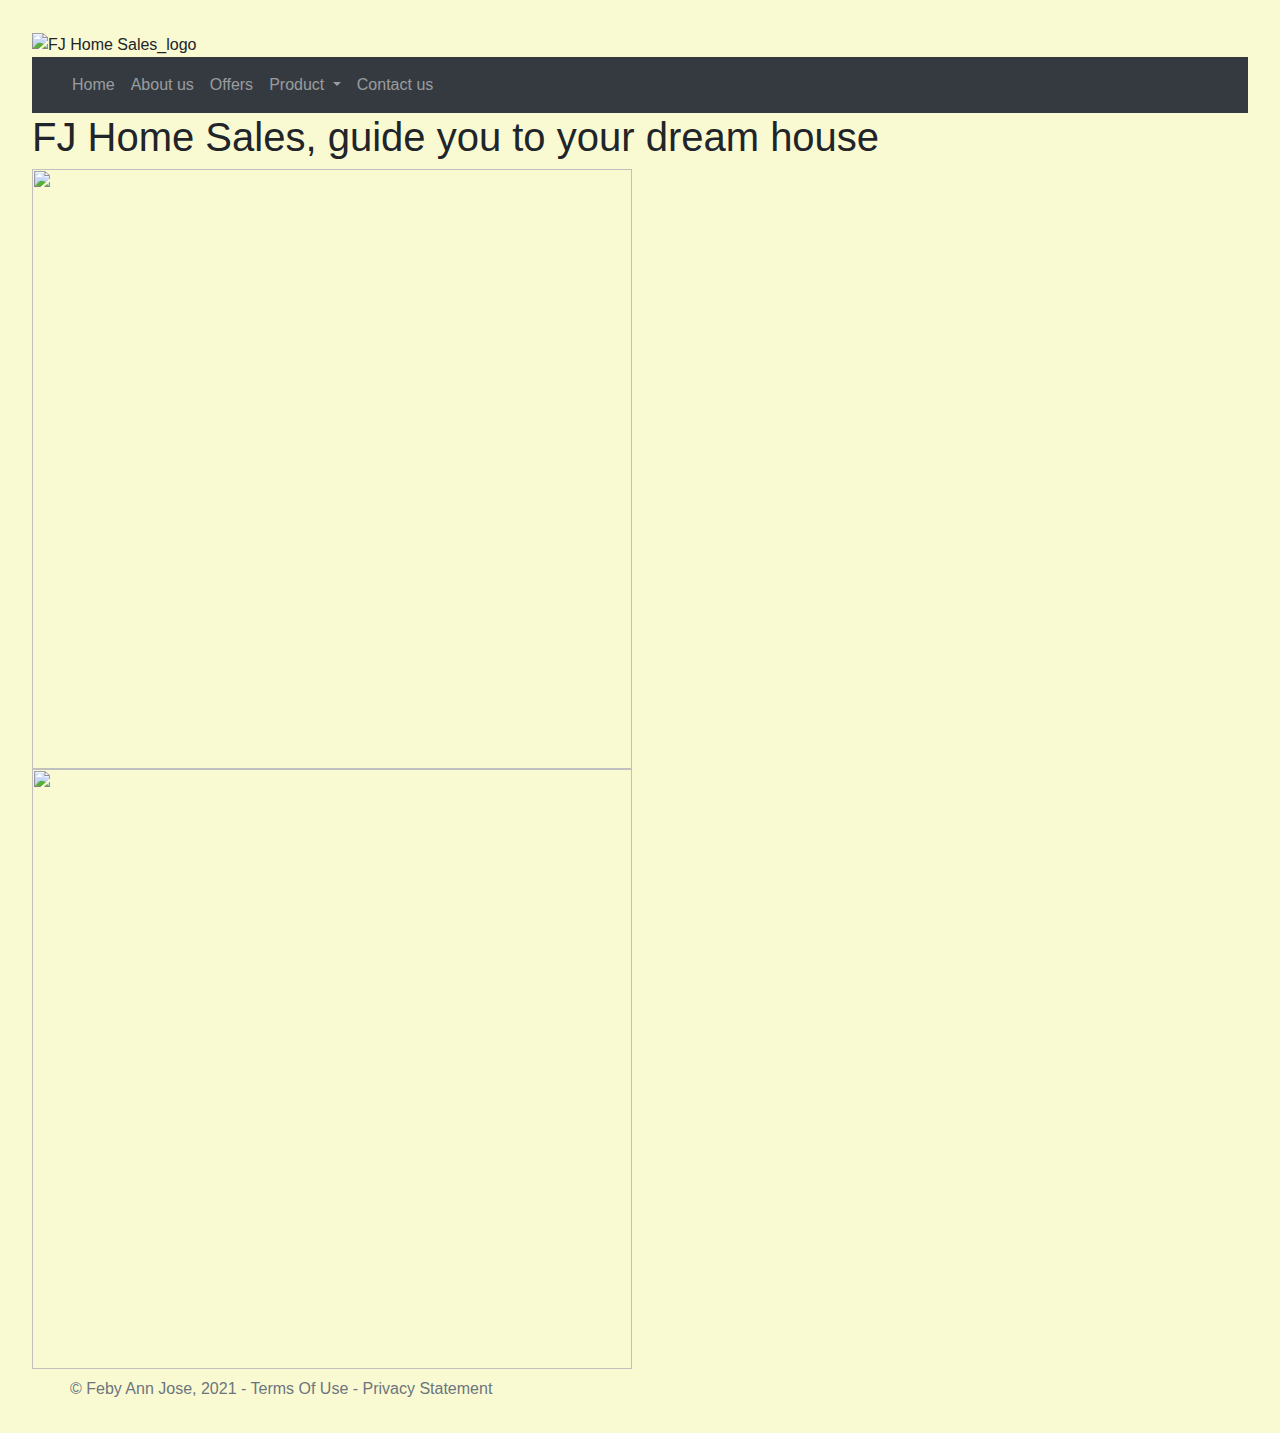
==== index.html @ 1e7676d3 "initial commit" ====
<!DOCTYPE html>
<html lang="en">
<head>
    <meta charset="UTF-8">
    <title>My Test Page</title>
    <link rel="stylesheet" href="https://stackpath.bootstrapcdn.com/bootstrap/4.3.1/css/bootstrap.min.css" integrity="sha384-ggOyR0iXCbMQv3Xipma34MD+dH/1fQ784/j6cY/iJTQUOhcWr7x9JvoRxT2MZw1T" crossorigin="anonymous"></head>
<link href="main.css" rel="stylesheet" >

<body>

<header>

    <img src="FJ Home Sales_logo.gif" height="80"
         alt="FJ Home Sales_logo">

<div class="container-fluid">
    <div class="row">

        <nav class="navbar navbar-expand-md
                    justify-content-start
                    bg-dark navbar-dark
                    col-12">
            <!-- Brand -->
            <a class="navbar-brand" href="index.html"></a>
            <!-- Responsive Button for the smaller menu -->
            <button class="navbar-toggler" type="button"
                    data-toggle="collapse" data-target="#collapsibleNavbar">
                <span class="navbar-toggler-icon"></span>
            </button>
            <!-- Links -->
            <div class="collapse navbar-collapse" id="collapsibleNavbar">
                <ul class="navbar-nav">
                    <li class="nav-item">
                        <a class="nav-link" href="index.html">Home</a>
                    </li>
                    <li class="nav-item">
                        <a class="nav-link" href="about.html">About us</a>
                    </li>
                    <li class="nav-item">
                        <a class="nav-link" href="about.html">Offers</a>
                    </li>
                    <!-- Dropdown -->
                    <li class="nav-item dropdown">
                        <a class="nav-link dropdown-toggle" href="#" id="navbardrop" data-toggle="dropdown">
                            Product
                        </a>
                        <div class="dropdown-menu">
                            <a class="dropdown-item" href="product.html">Product</a>
                            <a class="dropdown-item" href="features.html">Features</a>

                    <li class="nav-item">
                        <a class="nav-link" href="contact.html">Contact us</a>

                    </li>


                        </div>
                    </li>
                </ul>
            </div>
        </nav>

    </div>
    <div>


    </div>
    <header>
        <h1>
            FJ Home Sales, guide you to your dream house
        </h1>
        <h2>
        <img src="single house.jpg" height="600" width="600">
            <aside>
                <img src="big family house.jpeg" height="600" width="600">

            </aside>





        </h2>
        <h5>



    </header>



        <footer class="footer page-footer font-small ">
            <div class="container">
                <div class="row">
                    <span class="text-muted">&copy; Feby Ann  Jose, 2021 -  Terms Of Use  -  Privacy Statement</span>
                </div>

        </footer>

        <script src="https://code.jquery.com/jquery-3.3.1.slim.min.js" integrity="sha384-q8i/X+965DzO0rT7abK41JStQIAqVgRVzpbzo5smXKp4YfRvH+8abtTE1Pi6jizo" crossorigin="anonymous"></script>
        <script src="https://cdnjs.cloudflare.com/ajax/libs/popper.js/1.14.7/umd/popper.min.js" integrity="sha384-UO2eT0CpHqdSJQ6hJty5KVphtPhzWj9WO1clHTMGa3JDZwrnQq4sF86dIHNDz0W1" crossorigin="anonymous"></script>
        <script src="https://stackpath.bootstrapcdn.com/bootstrap/4.3.1/js/bootstrap.min.js" integrity="sha384-JjSmVgyd0p3pXB1rRibZUAYoIIy6OrQ6VrjIEaFf/nJGzIxFDsf4x0xIM+B07jRM" crossorigin="anonymous"></script>
</body>




</html>
---- main.css ----
/* the styles for the elements */
body {
    font-family: Arial, Helvetica, sans-serif;
    font-size: 100%;



    padding: 2em;
    background-color: lightgoldenrodyellow;
}
main h1{
    font-size: 150%;
    background-color: white;
    border: #931420 5px double;
    border-radius: 15px;
    padding: 10px;
    box-shadow: 3px 3px 3px 3px black;
    text-indent: 45px;
}
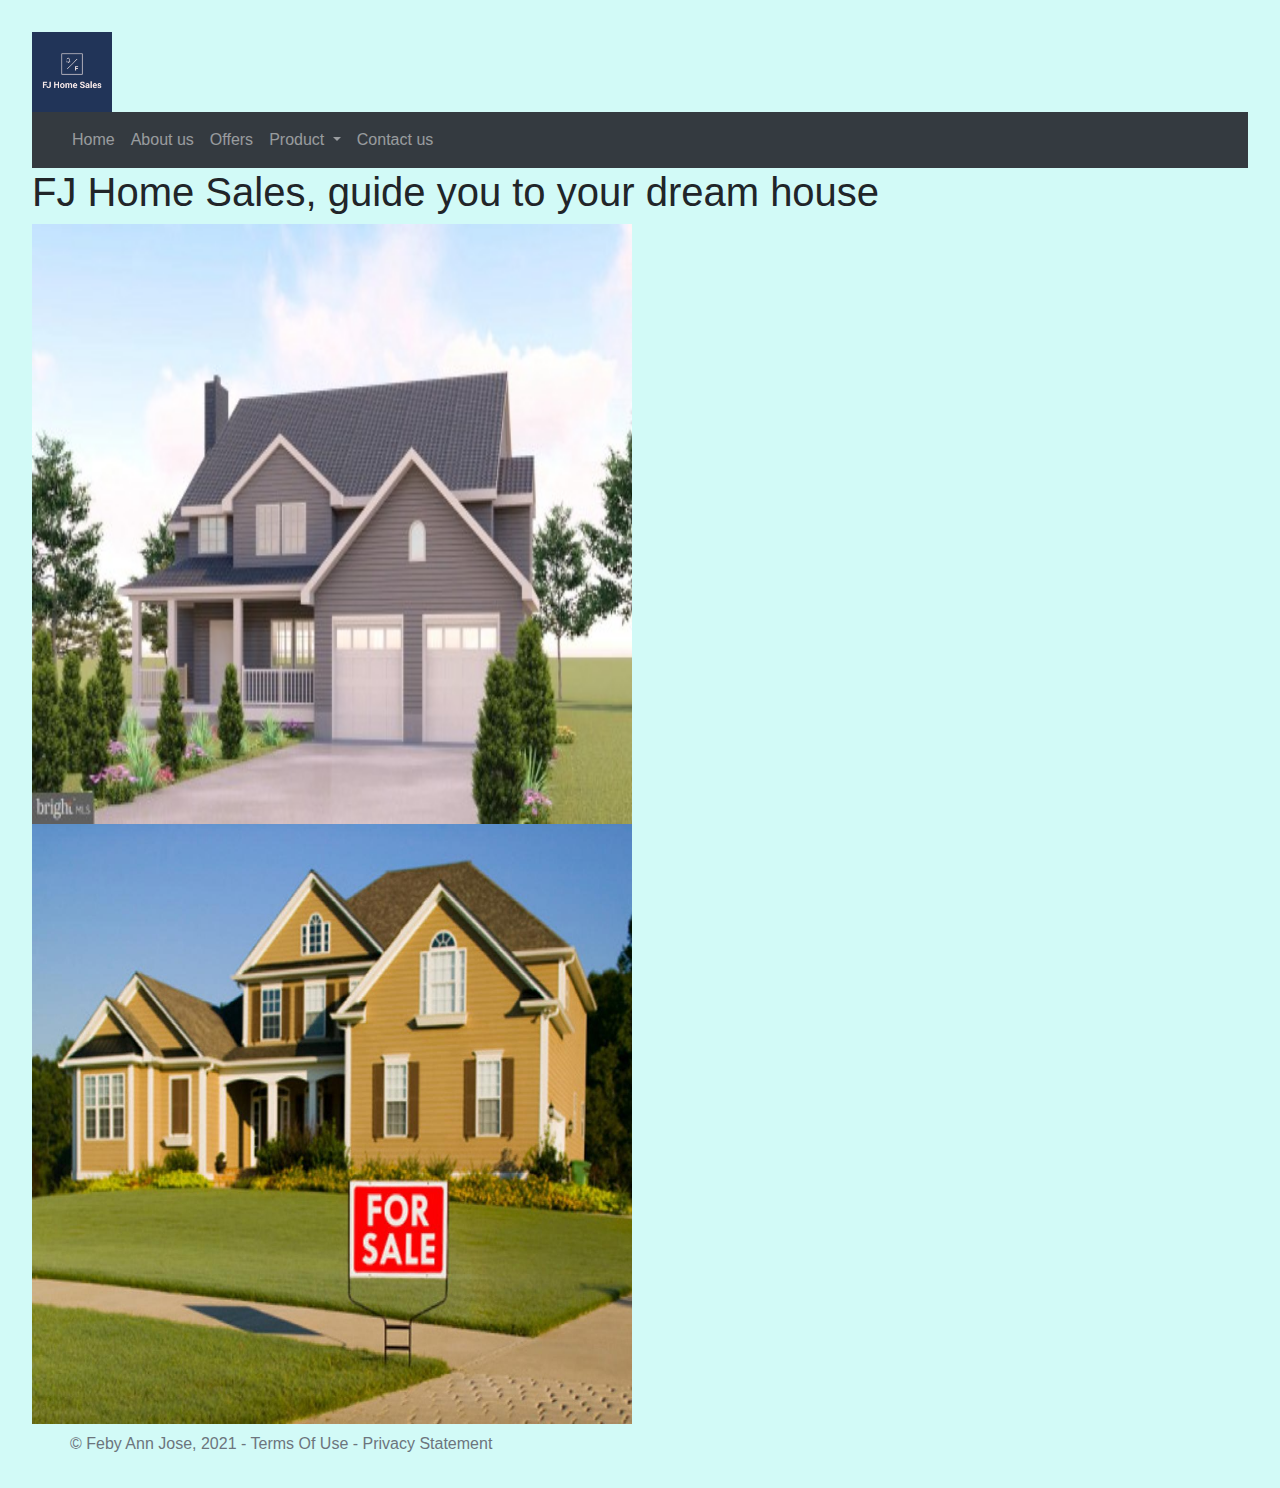
==== commit fb6d571a: "Update index.html" ====
--- a/index.html
+++ b/index.html
@@ -37,7 +37,7 @@
                         <a class="nav-link" href="about.html">About us</a>
                     </li>
                     <li class="nav-item">
-                        <a class="nav-link" href="about.html">Offers</a>
+                        <a class="nav-link" href="Offers.html">Offers</a>
                     </li>
                     <!-- Dropdown -->
                     <li class="nav-item dropdown">
@@ -105,4 +105,4 @@
 
 
 
-</html>+</html>
--- a/main.css
+++ b/main.css
@@ -6,7 +6,7 @@
 
 
     padding: 2em;
-    background-color: lightgoldenrodyellow;
+    background-color: #d2faf7;
 }
 main h1{
     font-size: 150%;
@@ -16,4 +16,4 @@
     padding: 10px;
     box-shadow: 3px 3px 3px 3px black;
     text-indent: 45px;
-}+}
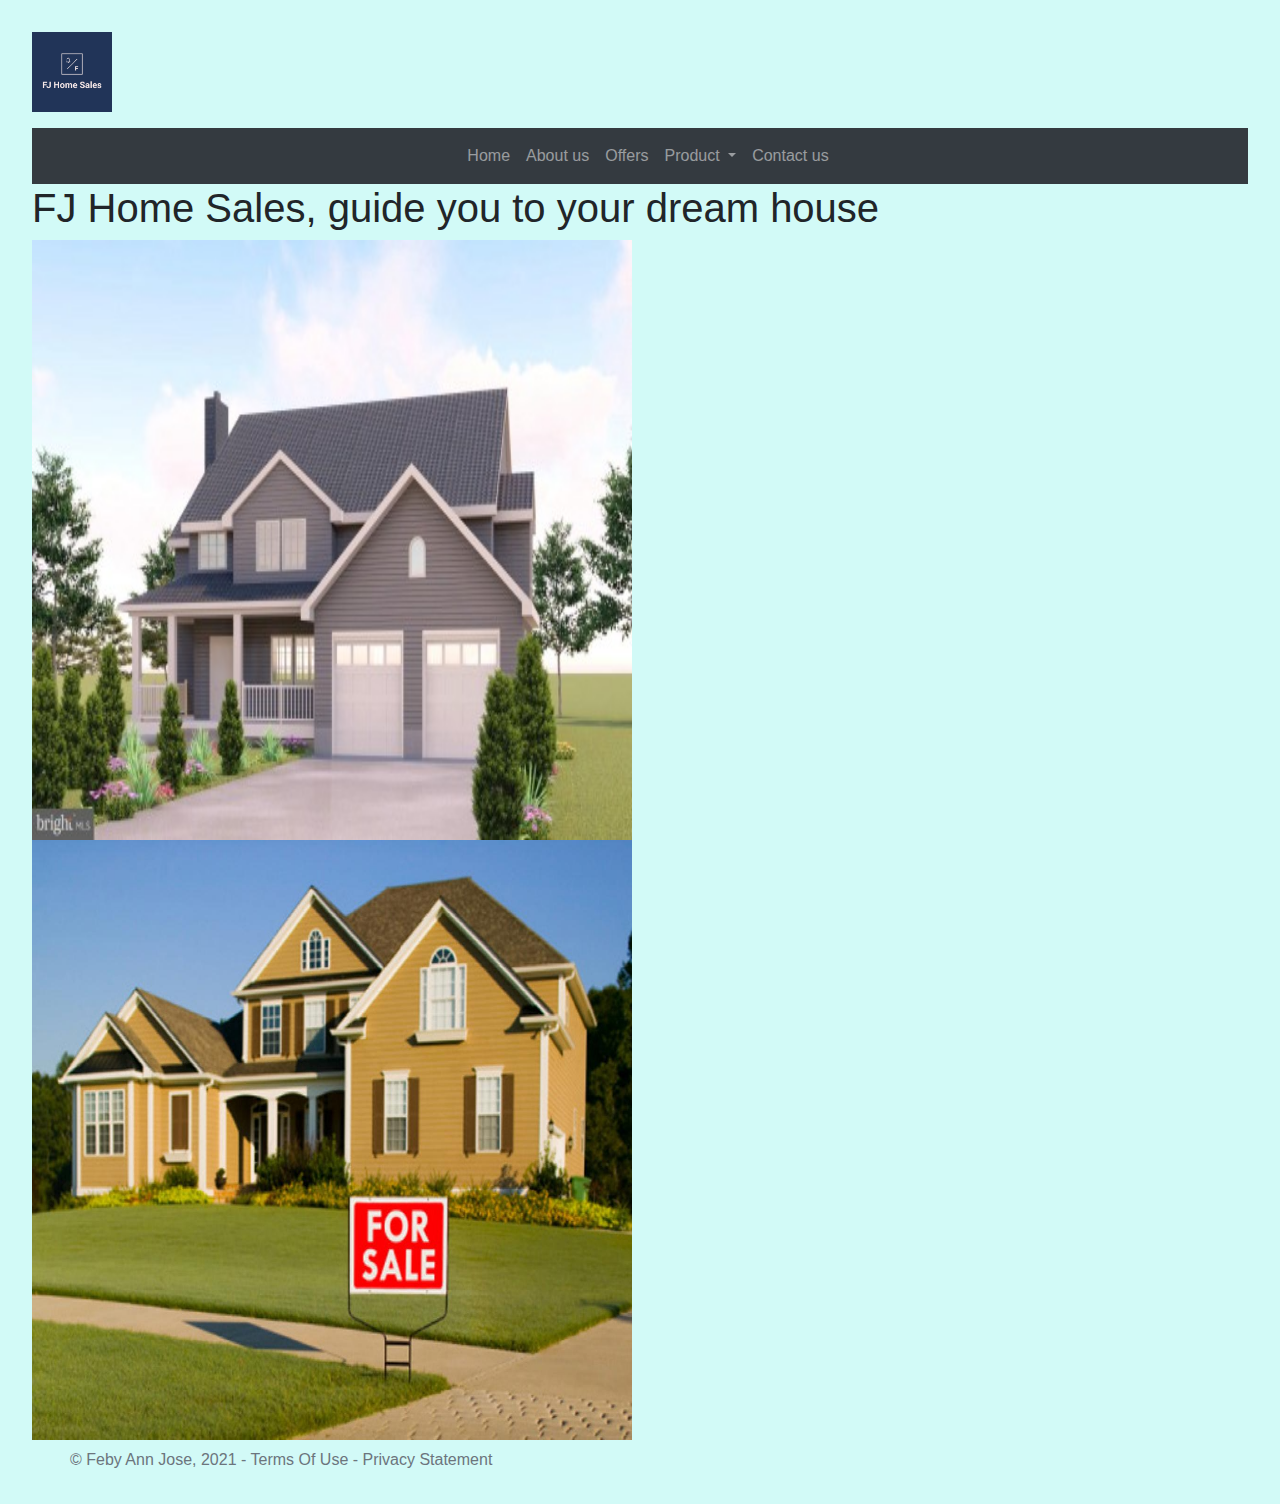
==== commit 2a25d134: "Update index.html" ====
--- a/index.html
+++ b/index.html
@@ -12,6 +12,7 @@
 
     <img src="FJ Home Sales_logo.gif" height="80"
          alt="FJ Home Sales_logo">
+    <p> </p>
 
 <div class="container-fluid">
     <div class="row">
--- a/main.css
+++ b/main.css
@@ -17,3 +17,16 @@
     box-shadow: 3px 3px 3px 3px black;
     text-indent: 45px;
 }
+.navbar .navbar-nav {
+    position: relative;
+    float: none;
+    text-align: center;
+    margin: auto;
+}
+.form-inline{
+    position: relative;
+    float: right;
+    alignment: right;
+    margin: auto;
+    text-align: center;
+}
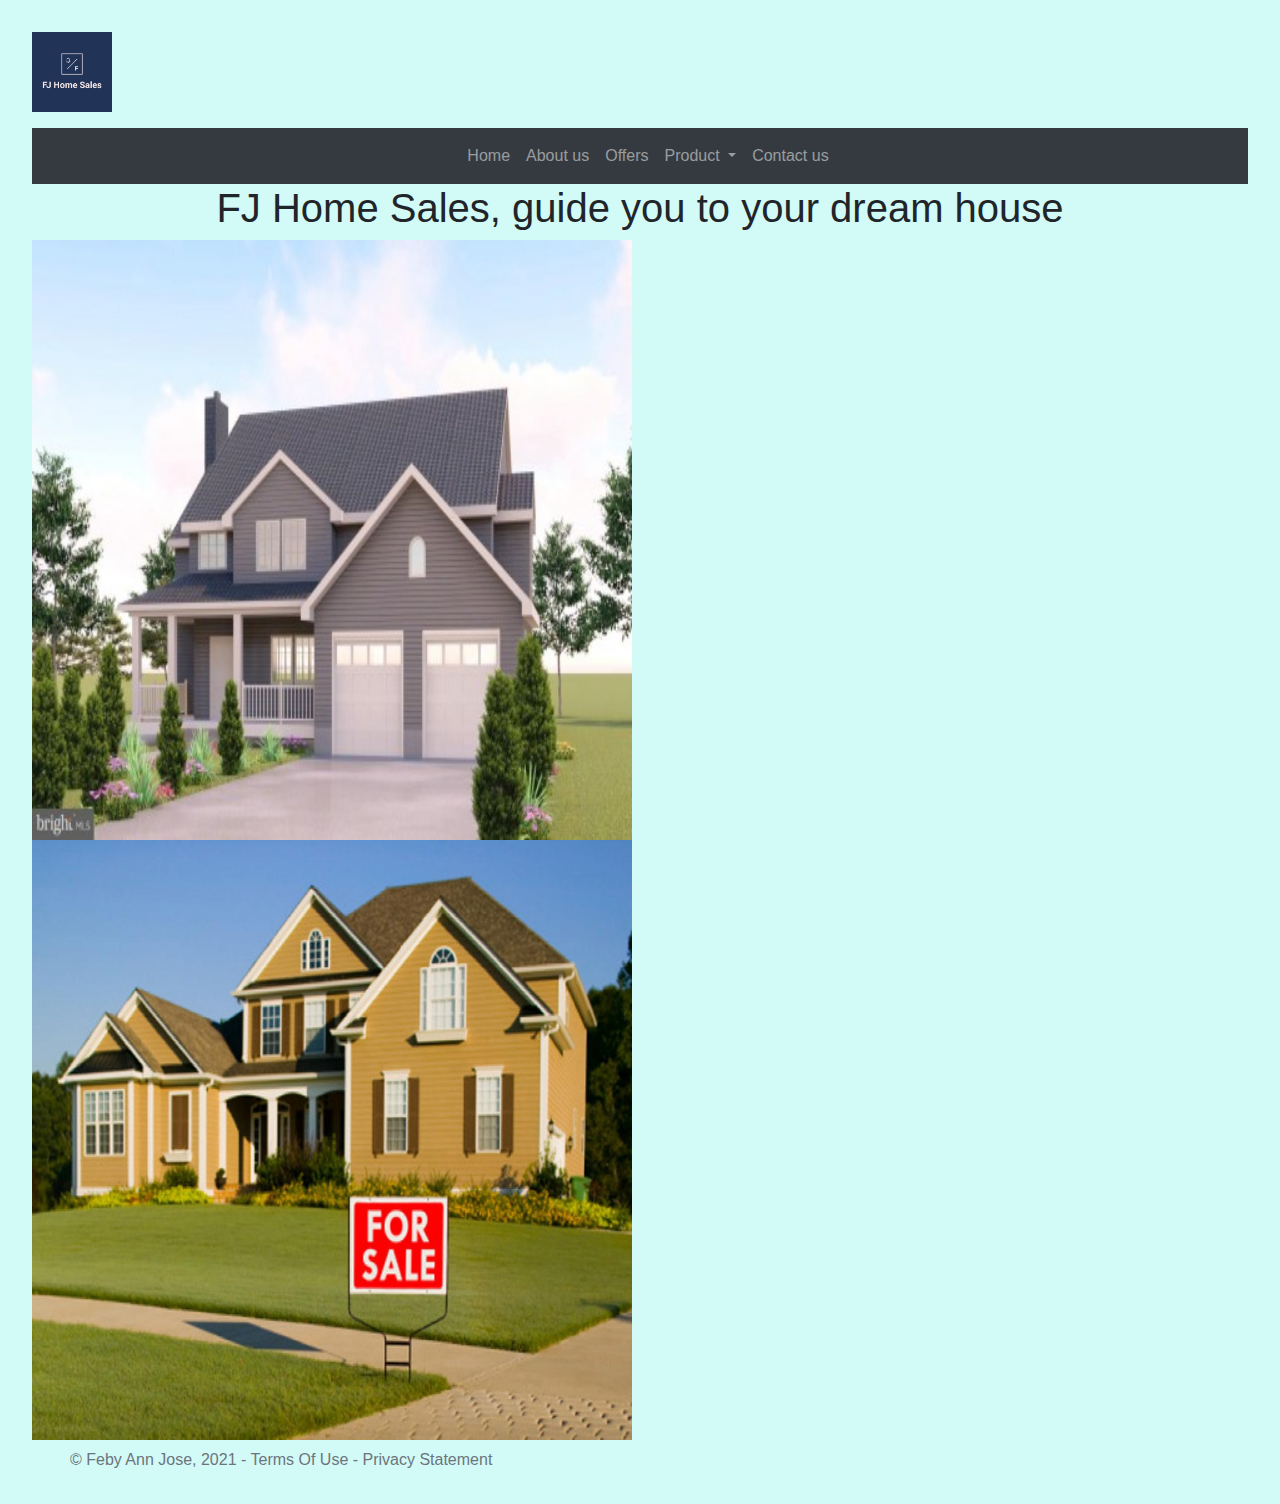
==== commit 2139df8f: "Update index.html" ====
--- a/index.html
+++ b/index.html
@@ -68,7 +68,7 @@
     </div>
     <header>
         <h1>
-            FJ Home Sales, guide you to your dream house
+            <center>FJ Home Sales, guide you to your dream house</center>
         </h1>
         <h2>
         <img src="single house.jpg" height="600" width="600">
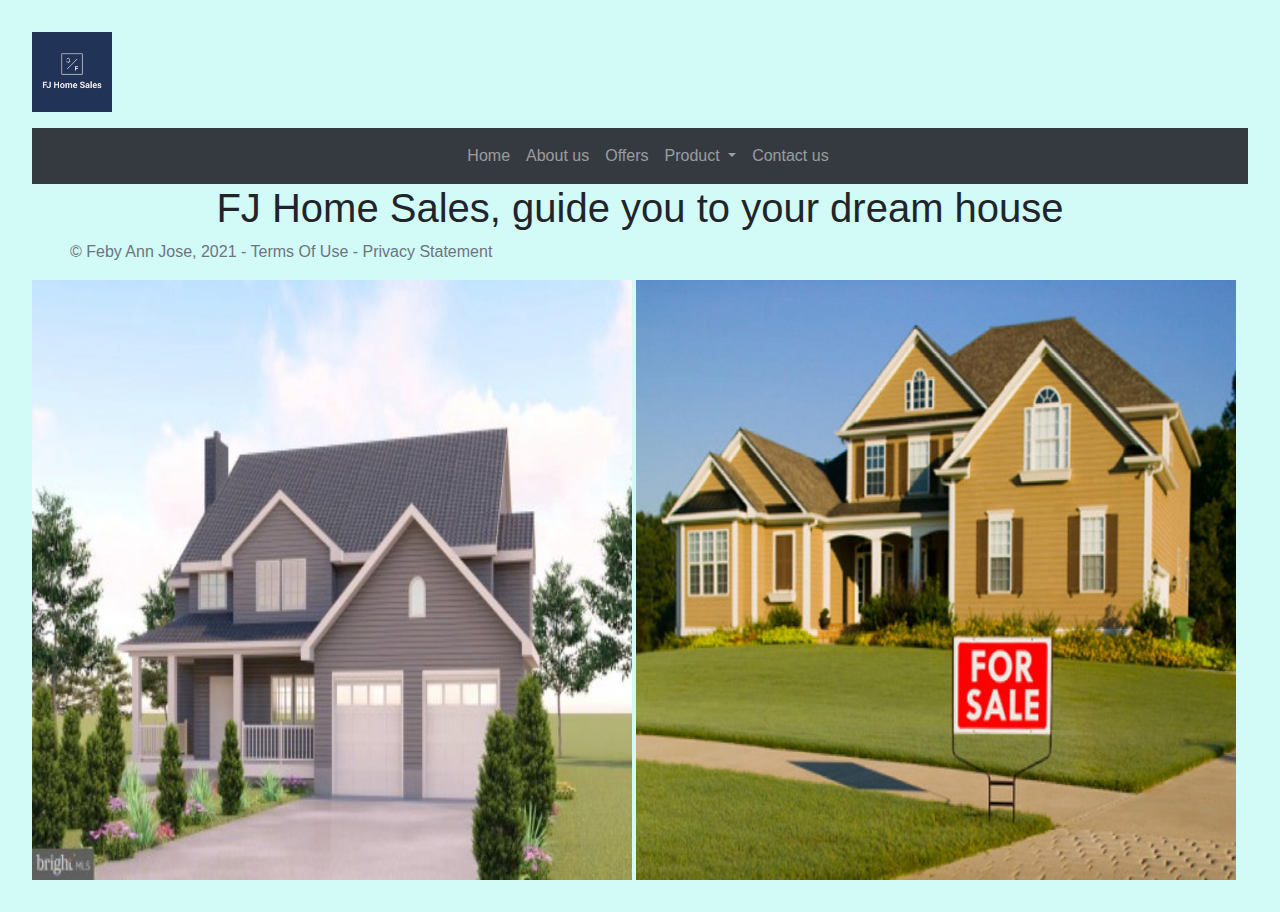
==== commit bce28450: "Update index.html" ====
--- a/index.html
+++ b/index.html
@@ -71,11 +71,7 @@
             <center>FJ Home Sales, guide you to your dream house</center>
         </h1>
         <h2>
-        <img src="single house.jpg" height="600" width="600">
-            <aside>
-                <img src="big family house.jpeg" height="600" width="600">
-
-            </aside>
+        
 
 
 
@@ -102,6 +98,11 @@
         <script src="https://cdnjs.cloudflare.com/ajax/libs/popper.js/1.14.7/umd/popper.min.js" integrity="sha384-UO2eT0CpHqdSJQ6hJty5KVphtPhzWj9WO1clHTMGa3JDZwrnQq4sF86dIHNDz0W1" crossorigin="anonymous"></script>
         <script src="https://stackpath.bootstrapcdn.com/bootstrap/4.3.1/js/bootstrap.min.js" integrity="sha384-JjSmVgyd0p3pXB1rRibZUAYoIIy6OrQ6VrjIEaFf/nJGzIxFDsf4x0xIM+B07jRM" crossorigin="anonymous"></script>
 </body>
+        </p>
+<div>
+    <img src="single house.jpg" height="600" width="600"/>
+    <img src="big family house.jpeg" height="600" width="600"/>
+</div>
 
 
 
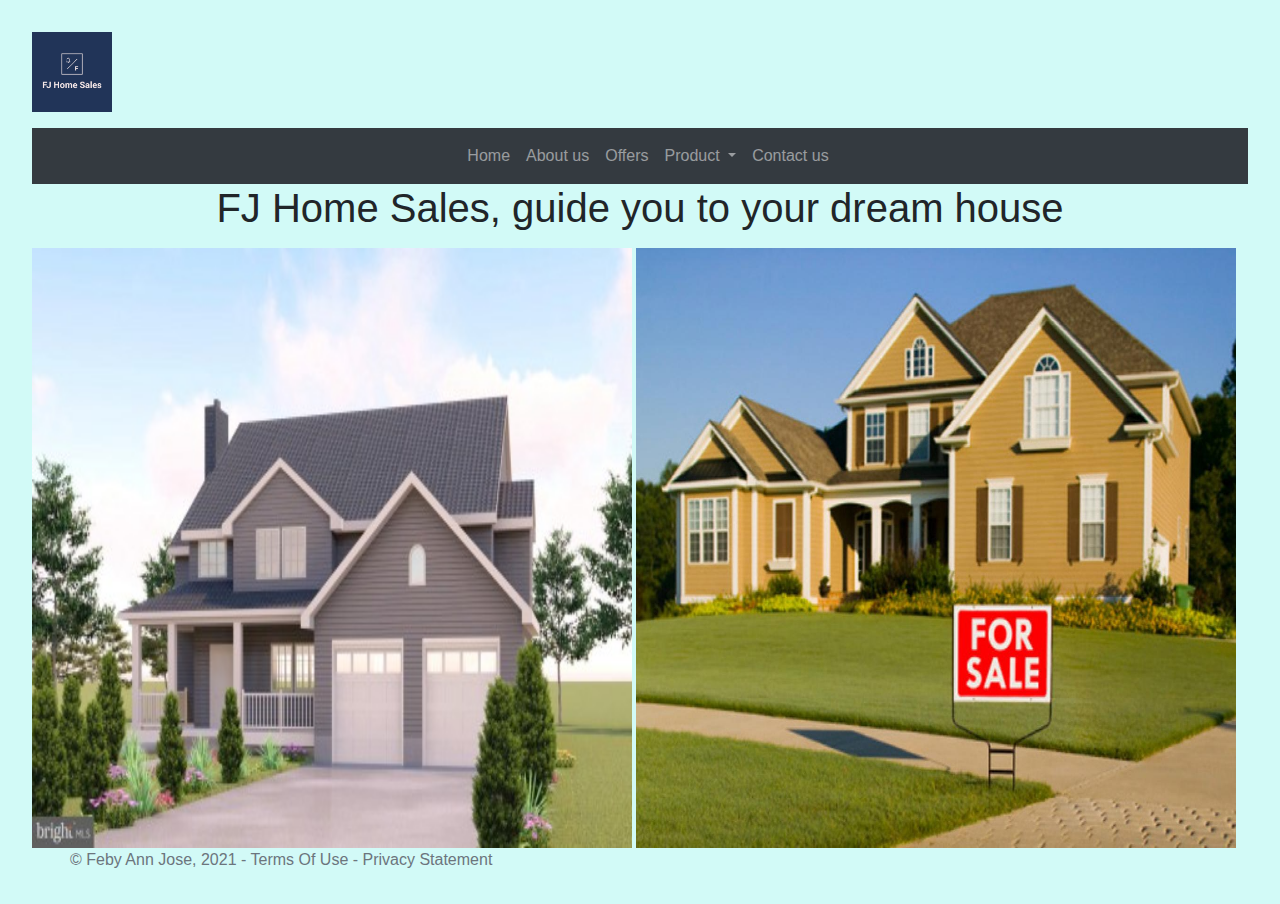
==== commit 6d32121b: "Update index.html" ====
--- a/index.html
+++ b/index.html
@@ -86,13 +86,7 @@
 
 
 
-        <footer class="footer page-footer font-small ">
-            <div class="container">
-                <div class="row">
-                    <span class="text-muted">&copy; Feby Ann  Jose, 2021 -  Terms Of Use  -  Privacy Statement</span>
-                </div>
-
-        </footer>
+        
 
         <script src="https://code.jquery.com/jquery-3.3.1.slim.min.js" integrity="sha384-q8i/X+965DzO0rT7abK41JStQIAqVgRVzpbzo5smXKp4YfRvH+8abtTE1Pi6jizo" crossorigin="anonymous"></script>
         <script src="https://cdnjs.cloudflare.com/ajax/libs/popper.js/1.14.7/umd/popper.min.js" integrity="sha384-UO2eT0CpHqdSJQ6hJty5KVphtPhzWj9WO1clHTMGa3JDZwrnQq4sF86dIHNDz0W1" crossorigin="anonymous"></script>
@@ -103,6 +97,13 @@
     <img src="single house.jpg" height="600" width="600"/>
     <img src="big family house.jpeg" height="600" width="600"/>
 </div>
+    <footer class="footer page-footer font-small ">
+            <div class="container">
+                <div class="row">
+                    <span class="text-muted">&copy; Feby Ann  Jose, 2021 -  Terms Of Use  -  Privacy Statement</span>
+                </div>
+
+        </footer>
 
 
 
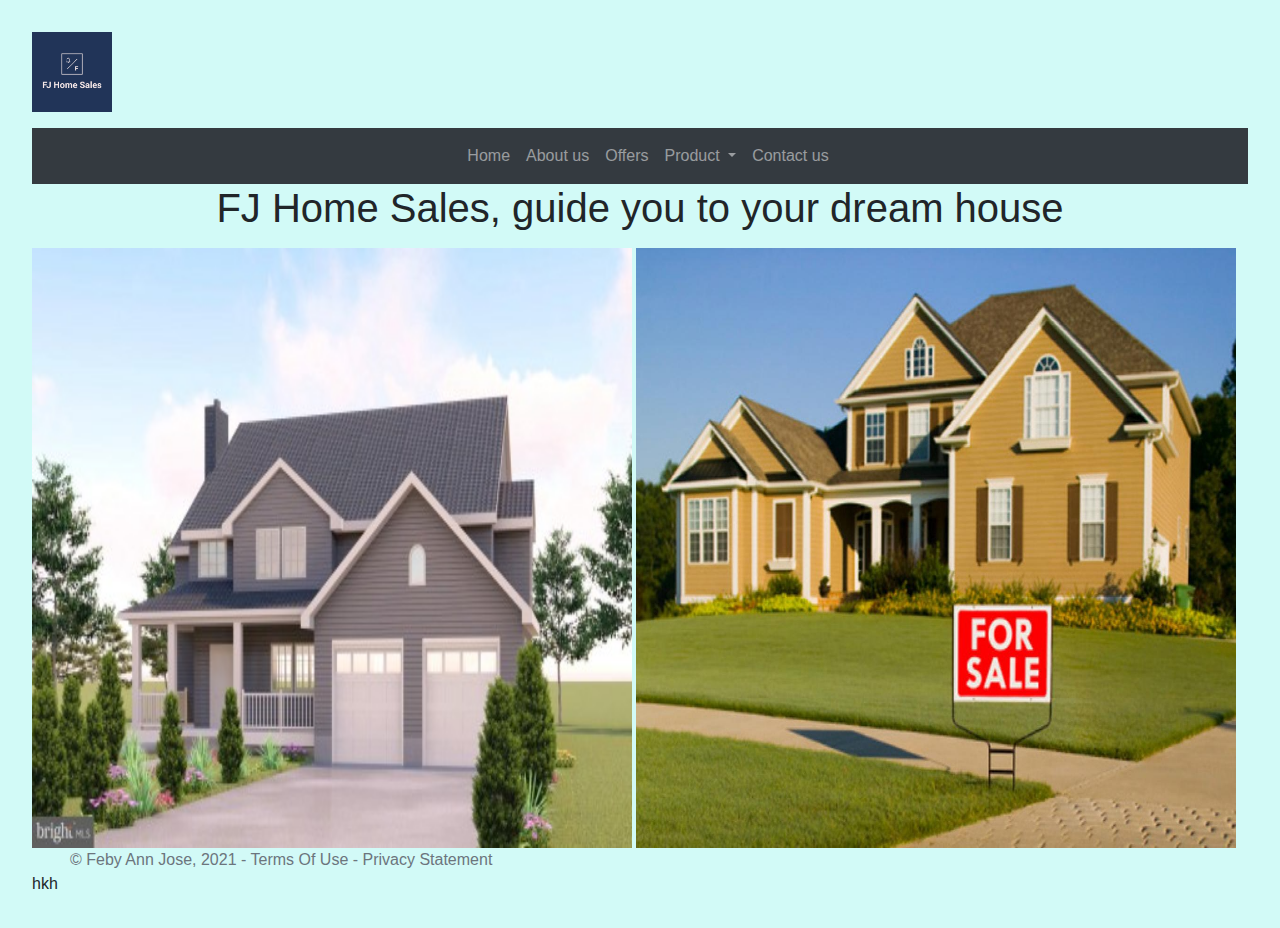
==== commit 94811d90: "Update index.html" ====
--- a/index.html
+++ b/index.html
@@ -107,5 +107,5 @@
 
 
 
-
+hkh
 </html>
